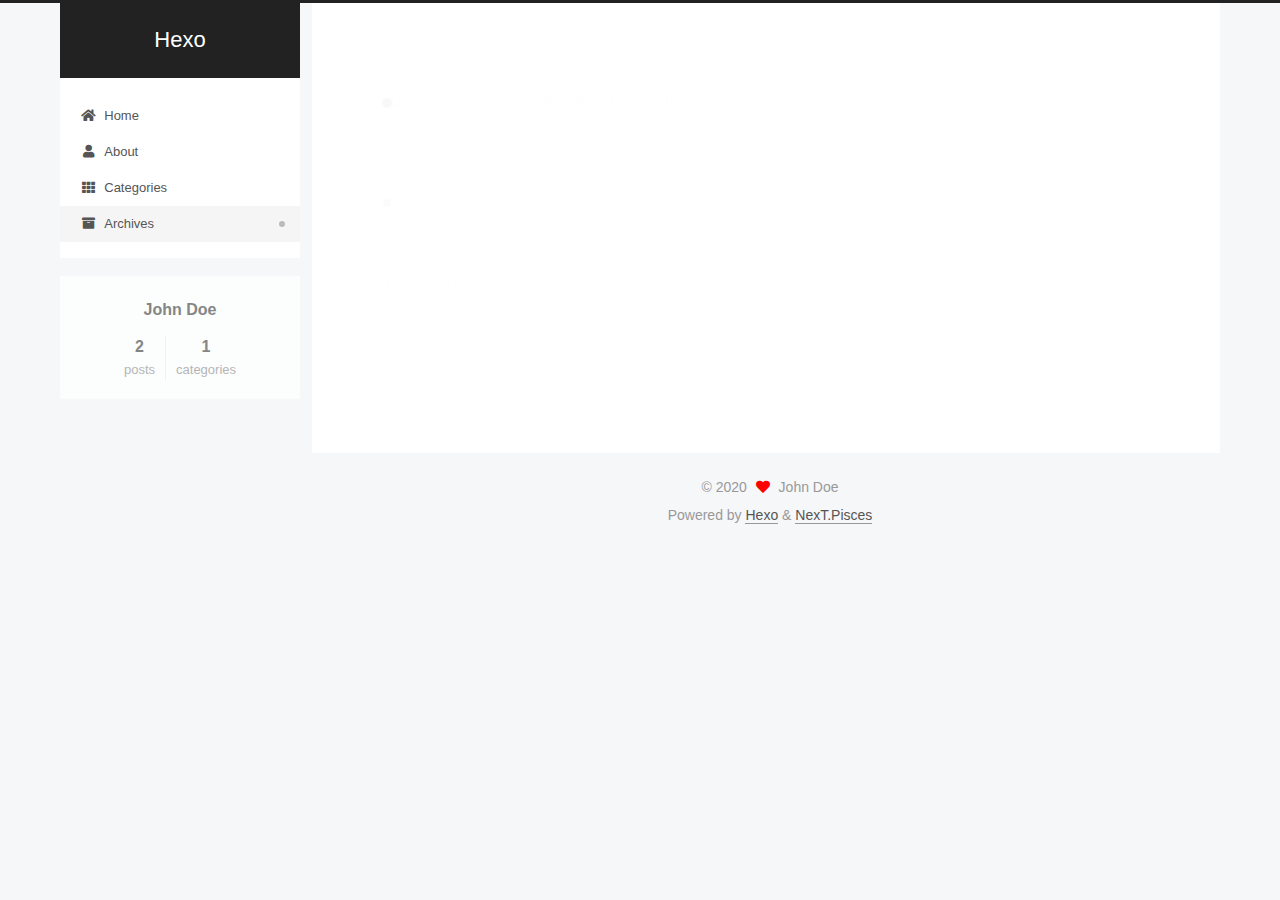
==== archives/index.html @ 44967f20 "Site updated: 2020-05-20 11:41:37" ====
<!DOCTYPE html>
<html lang="en">
<head>
  <meta charset="UTF-8">
<meta name="viewport" content="width=device-width, initial-scale=1, maximum-scale=2">
<meta name="theme-color" content="#222">
<meta name="generator" content="Hexo 4.2.1">
  <link rel="apple-touch-icon" sizes="180x180" href="/images/apple-touch-icon-next.png">
  <link rel="icon" type="image/png" sizes="32x32" href="/images/favicon-32x32-next.png">
  <link rel="icon" type="image/png" sizes="16x16" href="/images/favicon-16x16-next.png">
  <link rel="mask-icon" href="/images/logo.svg" color="#222">

<link rel="stylesheet" href="/css/main.css">


<link rel="stylesheet" href="/lib/font-awesome/css/all.min.css">

<script id="hexo-configurations">
    var NexT = window.NexT || {};
    var CONFIG = {"hostname":"yoursite.com","root":"/","scheme":"Pisces","version":"7.8.0","exturl":false,"sidebar":{"position":"left","display":"post","padding":18,"offset":12,"onmobile":false},"copycode":{"enable":false,"show_result":false,"style":null},"back2top":{"enable":true,"sidebar":false,"scrollpercent":false},"bookmark":{"enable":false,"color":"#222","save":"auto"},"fancybox":false,"mediumzoom":false,"lazyload":false,"pangu":false,"comments":{"style":"tabs","active":null,"storage":true,"lazyload":false,"nav":null},"algolia":{"hits":{"per_page":10},"labels":{"input_placeholder":"Search for Posts","hits_empty":"We didn't find any results for the search: ${query}","hits_stats":"${hits} results found in ${time} ms"}},"localsearch":{"enable":false,"trigger":"auto","top_n_per_article":1,"unescape":false,"preload":false},"motion":{"enable":true,"async":false,"transition":{"post_block":"fadeIn","post_header":"slideDownIn","post_body":"slideDownIn","coll_header":"slideLeftIn","sidebar":"slideUpIn"}}};
  </script>

  <meta property="og:type" content="website">
<meta property="og:title" content="Hexo">
<meta property="og:url" content="http://yoursite.com/archives/index.html">
<meta property="og:site_name" content="Hexo">
<meta property="og:locale" content="en_US">
<meta property="article:author" content="John Doe">
<meta name="twitter:card" content="summary">

<link rel="canonical" href="http://yoursite.com/archives/">


<script id="page-configurations">
  // https://hexo.io/docs/variables.html
  CONFIG.page = {
    sidebar: "",
    isHome : false,
    isPost : false,
    lang   : 'en'
  };
</script>

  <title>Archive | Hexo</title>
  






  <noscript>
  <style>
  .use-motion .brand,
  .use-motion .menu-item,
  .sidebar-inner,
  .use-motion .post-block,
  .use-motion .pagination,
  .use-motion .comments,
  .use-motion .post-header,
  .use-motion .post-body,
  .use-motion .collection-header { opacity: initial; }

  .use-motion .site-title,
  .use-motion .site-subtitle {
    opacity: initial;
    top: initial;
  }

  .use-motion .logo-line-before i { left: initial; }
  .use-motion .logo-line-after i { right: initial; }
  </style>
</noscript>

</head>

<body itemscope itemtype="http://schema.org/WebPage">
  <div class="container use-motion">
    <div class="headband"></div>

    <header class="header" itemscope itemtype="http://schema.org/WPHeader">
      <div class="header-inner"><div class="site-brand-container">
  <div class="site-nav-toggle">
    <div class="toggle" aria-label="Toggle navigation bar">
      <span class="toggle-line toggle-line-first"></span>
      <span class="toggle-line toggle-line-middle"></span>
      <span class="toggle-line toggle-line-last"></span>
    </div>
  </div>

  <div class="site-meta">

    <a href="/" class="brand" rel="start">
      <span class="logo-line-before"><i></i></span>
      <h1 class="site-title">Hexo</h1>
      <span class="logo-line-after"><i></i></span>
    </a>
  </div>

  <div class="site-nav-right">
    <div class="toggle popup-trigger">
    </div>
  </div>
</div>




<nav class="site-nav">
  <ul id="menu" class="main-menu menu">
        <li class="menu-item menu-item-home">

    <a href="/" rel="section"><i class="fa fa-home fa-fw"></i>Home</a>

  </li>
        <li class="menu-item menu-item-about">

    <a href="/about/" rel="section"><i class="fa fa-user fa-fw"></i>About</a>

  </li>
        <li class="menu-item menu-item-categories">

    <a href="/categories/" rel="section"><i class="fa fa-th fa-fw"></i>Categories</a>

  </li>
        <li class="menu-item menu-item-archives">

    <a href="/archives/" rel="section"><i class="fa fa-archive fa-fw"></i>Archives</a>

  </li>
  </ul>
</nav>




</div>
    </header>

    
  <div class="back-to-top">
    <i class="fa fa-arrow-up"></i>
    <span>0%</span>
  </div>


    <main class="main">
      <div class="main-inner">
        <div class="content-wrap">
          

          <div class="content archive">
            

  
  
  
  <div class="post-block">
    <div class="posts-collapse">
      <div class="collection-title">
        <span class="collection-header">Um..! 2 posts in total. Keep on posting.</span>
      </div>

      
    <div class="collection-year">
      <span class="collection-header">2020</span>
    </div>

  <article itemscope itemtype="http://schema.org/Article">
    <header class="post-header">

      <div class="post-meta">
        <time itemprop="dateCreated"
              datetime="2020-05-20T10:34:43+08:00"
              content="2020-05-20">
          05-20
        </time>
      </div>

      <div class="post-title">
          <a class="post-title-link" href="/2020/05/20/hello-world/" itemprop="url">
            <span itemprop="name">Hello World</span>
          </a>
      </div>

    </header>
  </article>

  <article itemscope itemtype="http://schema.org/Article">
    <header class="post-header">

      <div class="post-meta">
        <time itemprop="dateCreated"
              datetime="2020-05-20T10:34:43+08:00"
              content="2020-05-20">
          05-20
        </time>
      </div>

      <div class="post-title">
          <a class="post-title-link" href="/2020/05/20/%E6%B5%8B%E8%AF%95%E6%96%87%E7%AB%A0/" itemprop="url">
            <span itemprop="name">测试文章</span>
          </a>
      </div>

    </header>
  </article>


    </div>
  </div>
  
  
  

  



          </div>
          

<script>
  window.addEventListener('tabs:register', () => {
    let { activeClass } = CONFIG.comments;
    if (CONFIG.comments.storage) {
      activeClass = localStorage.getItem('comments_active') || activeClass;
    }
    if (activeClass) {
      let activeTab = document.querySelector(`a[href="#comment-${activeClass}"]`);
      if (activeTab) {
        activeTab.click();
      }
    }
  });
  if (CONFIG.comments.storage) {
    window.addEventListener('tabs:click', event => {
      if (!event.target.matches('.tabs-comment .tab-content .tab-pane')) return;
      let commentClass = event.target.classList[1];
      localStorage.setItem('comments_active', commentClass);
    });
  }
</script>

        </div>
          
  
  <div class="toggle sidebar-toggle">
    <span class="toggle-line toggle-line-first"></span>
    <span class="toggle-line toggle-line-middle"></span>
    <span class="toggle-line toggle-line-last"></span>
  </div>

  <aside class="sidebar">
    <div class="sidebar-inner">

      <ul class="sidebar-nav motion-element">
        <li class="sidebar-nav-toc">
          Table of Contents
        </li>
        <li class="sidebar-nav-overview">
          Overview
        </li>
      </ul>

      <!--noindex-->
      <div class="post-toc-wrap sidebar-panel">
      </div>
      <!--/noindex-->

      <div class="site-overview-wrap sidebar-panel">
        <div class="site-author motion-element" itemprop="author" itemscope itemtype="http://schema.org/Person">
  <p class="site-author-name" itemprop="name">John Doe</p>
  <div class="site-description" itemprop="description"></div>
</div>
<div class="site-state-wrap motion-element">
  <nav class="site-state">
      <div class="site-state-item site-state-posts">
          <a href="/archives/">
        
          <span class="site-state-item-count">2</span>
          <span class="site-state-item-name">posts</span>
        </a>
      </div>
      <div class="site-state-item site-state-categories">
            <a href="/categories/">
          
        <span class="site-state-item-count">1</span>
        <span class="site-state-item-name">categories</span></a>
      </div>
  </nav>
</div>



      </div>

    </div>
  </aside>
  <div id="sidebar-dimmer"></div>


      </div>
    </main>

    <footer class="footer">
      <div class="footer-inner">
        

        

<div class="copyright">
  
  &copy; 
  <span itemprop="copyrightYear">2020</span>
  <span class="with-love">
    <i class="fa fa-heart"></i>
  </span>
  <span class="author" itemprop="copyrightHolder">John Doe</span>
</div>
  <div class="powered-by">Powered by <a href="https://hexo.io/" class="theme-link" rel="noopener" target="_blank">Hexo</a> & <a href="https://pisces.theme-next.org/" class="theme-link" rel="noopener" target="_blank">NexT.Pisces</a>
  </div>

        








      </div>
    </footer>
  </div>

  
  <script src="/lib/anime.min.js"></script>
  <script src="/lib/velocity/velocity.min.js"></script>
  <script src="/lib/velocity/velocity.ui.min.js"></script>

<script src="/js/utils.js"></script>

<script src="/js/motion.js"></script>


<script src="/js/schemes/pisces.js"></script>


<script src="/js/next-boot.js"></script>




  















  

  

</body>
</html>
---- css/main.css ----
:root {
  --body-bg-color: #f5f7f9;
  --content-bg-color: #fff;
  --card-bg-color: #f5f5f5;
  --text-color: #555;
  --blockquote-color: #666;
  --link-color: #555;
  --link-hover-color: #222;
  --brand-color: #fff;
  --brand-hover-color: #fff;
  --table-row-odd-bg-color: #f9f9f9;
  --table-row-hover-bg-color: #f5f5f5;
  --menu-item-bg-color: #f5f5f5;
  --btn-default-bg: #fff;
  --btn-default-color: #555;
  --btn-default-border-color: #555;
  --btn-default-hover-bg: #222;
  --btn-default-hover-color: #fff;
  --btn-default-hover-border-color: #222;
}
html {
  line-height: 1.15; /* 1 */
  -webkit-text-size-adjust: 100%; /* 2 */
}
body {
  margin: 0;
}
main {
  display: block;
}
h1 {
  font-size: 2em;
  margin: 0.67em 0;
}
hr {
  box-sizing: content-box; /* 1 */
  height: 0; /* 1 */
  overflow: visible; /* 2 */
}
pre {
  font-family: monospace, monospace; /* 1 */
  font-size: 1em; /* 2 */
}
a {
  background: transparent;
}
abbr[title] {
  border-bottom: none; /* 1 */
  text-decoration: underline; /* 2 */
  text-decoration: underline dotted; /* 2 */
}
b,
strong {
  font-weight: bolder;
}
code,
kbd,
samp {
  font-family: monospace, monospace; /* 1 */
  font-size: 1em; /* 2 */
}
small {
  font-size: 80%;
}
sub,
sup {
  font-size: 75%;
  line-height: 0;
  position: relative;
  vertical-align: baseline;
}
sub {
  bottom: -0.25em;
}
sup {
  top: -0.5em;
}
img {
  border-style: none;
}
button,
input,
optgroup,
select,
textarea {
  font-family: inherit; /* 1 */
  font-size: 100%; /* 1 */
  line-height: 1.15; /* 1 */
  margin: 0; /* 2 */
}
button,
input {
/* 1 */
  overflow: visible;
}
button,
select {
/* 1 */
  text-transform: none;
}
button,
[type='button'],
[type='reset'],
[type='submit'] {
  -webkit-appearance: button;
}
button::-moz-focus-inner,
[type='button']::-moz-focus-inner,
[type='reset']::-moz-focus-inner,
[type='submit']::-moz-focus-inner {
  border-style: none;
  padding: 0;
}
button:-moz-focusring,
[type='button']:-moz-focusring,
[type='reset']:-moz-focusring,
[type='submit']:-moz-focusring {
  outline: 1px dotted ButtonText;
}
fieldset {
  padding: 0.35em 0.75em 0.625em;
}
legend {
  box-sizing: border-box; /* 1 */
  color: inherit; /* 2 */
  display: table; /* 1 */
  max-width: 100%; /* 1 */
  padding: 0; /* 3 */
  white-space: normal; /* 1 */
}
progress {
  vertical-align: baseline;
}
textarea {
  overflow: auto;
}
[type='checkbox'],
[type='radio'] {
  box-sizing: border-box; /* 1 */
  padding: 0; /* 2 */
}
[type='number']::-webkit-inner-spin-button,
[type='number']::-webkit-outer-spin-button {
  height: auto;
}
[type='search'] {
  outline-offset: -2px; /* 2 */
  -webkit-appearance: textfield; /* 1 */
}
[type='search']::-webkit-search-decoration {
  -webkit-appearance: none;
}
::-webkit-file-upload-button {
  font: inherit; /* 2 */
  -webkit-appearance: button; /* 1 */
}
details {
  display: block;
}
summary {
  display: list-item;
}
template {
  display: none;
}
[hidden] {
  display: none;
}
::selection {
  background: #262a30;
  color: #eee;
}
html,
body {
  height: 100%;
}
body {
  background: var(--body-bg-color);
  color: var(--text-color);
  font-family: 'Lato', "PingFang SC", "Microsoft YaHei", sans-serif;
  font-size: 1em;
  line-height: 2;
}
@media (max-width: 991px) {
  body {
    padding-left: 0 !important;
    padding-right: 0 !important;
  }
}
h1,
h2,
h3,
h4,
h5,
h6 {
  font-family: 'Lato', "PingFang SC", "Microsoft YaHei", sans-serif;
  font-weight: bold;
  line-height: 1.5;
  margin: 20px 0 15px;
}
h1 {
  font-size: 1.5em;
}
h2 {
  font-size: 1.375em;
}
h3 {
  font-size: 1.25em;
}
h4 {
  font-size: 1.125em;
}
h5 {
  font-size: 1em;
}
h6 {
  font-size: 0.875em;
}
p {
  margin: 0 0 20px 0;
}
a,
span.exturl {
  border-bottom: 1px solid #999;
  color: var(--link-color);
  outline: 0;
  text-decoration: none;
  overflow-wrap: break-word;
  word-wrap: break-word;
  cursor: pointer;
}
a:hover,
span.exturl:hover {
  border-bottom-color: var(--link-hover-color);
  color: var(--link-hover-color);
}
iframe,
img,
video {
  display: block;
  margin-left: auto;
  margin-right: auto;
  max-width: 100%;
}
hr {
  background-image: repeating-linear-gradient(-45deg, #ddd, #ddd 4px, transparent 4px, transparent 8px);
  border: 0;
  height: 3px;
  margin: 40px 0;
}
blockquote {
  border-left: 4px solid #ddd;
  color: var(--blockquote-color);
  margin: 0;
  padding: 0 15px;
}
blockquote cite::before {
  content: '-';
  padding: 0 5px;
}
dt {
  font-weight: bold;
}
dd {
  margin: 0;
  padding: 0;
}
kbd {
  background-color: #f5f5f5;
  background-image: linear-gradient(#eee, #fff, #eee);
  border: 1px solid #ccc;
  border-radius: 0.2em;
  box-shadow: 0.1em 0.1em 0.2em rgba(0,0,0,0.1);
  color: #555;
  font-family: inherit;
  padding: 0.1em 0.3em;
  white-space: nowrap;
}
.table-container {
  overflow: auto;
}
table {
  border-collapse: collapse;
  border-spacing: 0;
  font-size: 0.875em;
  margin: 0 0 20px 0;
  width: 100%;
}
tbody tr:nth-of-type(odd) {
  background: var(--table-row-odd-bg-color);
}
tbody tr:hover {
  background: var(--table-row-hover-bg-color);
}
caption,
th,
td {
  font-weight: normal;
  padding: 8px;
  vertical-align: middle;
}
th,
td {
  border: 1px solid #ddd;
  border-bottom: 3px solid #ddd;
}
th {
  font-weight: 700;
  padding-bottom: 10px;
}
td {
  border-bottom-width: 1px;
}
.btn {
  background: var(--btn-default-bg);
  border: 2px solid var(--btn-default-border-color);
  border-radius: 2px;
  color: var(--btn-default-color);
  display: inline-block;
  font-size: 0.875em;
  line-height: 2;
  padding: 0 20px;
  text-decoration: none;
  transition-property: background-color;
  transition-delay: 0s;
  transition-duration: 0.2s;
  transition-timing-function: ease-in-out;
}
.btn:hover {
  background: var(--btn-default-hover-bg);
  border-color: var(--btn-default-hover-border-color);
  color: var(--btn-default-hover-color);
}
.btn + .btn {
  margin: 0 0 8px 8px;
}
.btn .fa-fw {
  text-align: left;
  width: 1.285714285714286em;
}
.toggle {
  line-height: 0;
}
.toggle .toggle-line {
  background: #fff;
  display: inline-block;
  height: 2px;
  left: 0;
  position: relative;
  top: 0;
  transition: all 0.4s;
  vertical-align: top;
  width: 100%;
}
.toggle .toggle-line:not(:first-child) {
  margin-top: 3px;
}
.toggle.toggle-arrow .toggle-line-first {
  left: 50%;
  top: 2px;
  transform: rotate(45deg);
  width: 50%;
}
.toggle.toggle-arrow .toggle-line-middle {
  left: 2px;
  width: 90%;
}
.toggle.toggle-arrow .toggle-line-last {
  left: 50%;
  top: -2px;
  transform: rotate(-45deg);
  width: 50%;
}
.toggle.toggle-close .toggle-line-first {
  transform: rotate(-45deg);
  top: 5px;
}
.toggle.toggle-close .toggle-line-middle {
  opacity: 0;
}
.toggle.toggle-close .toggle-line-last {
  transform: rotate(45deg);
  top: -5px;
}
.highlight,
pre {
  background: #f7f7f7;
  color: #4d4d4c;
  line-height: 1.6;
  margin: 0 auto 20px;
}
pre,
code {
  font-family: consolas, Menlo, monospace, "PingFang SC", "Microsoft YaHei";
}
code {
  background: #eee;
  border-radius: 3px;
  color: #555;
  padding: 2px 4px;
  overflow-wrap: break-word;
  word-wrap: break-word;
}
.highlight *::selection {
  background: #d6d6d6;
}
.highlight pre {
  border: 0;
  margin: 0;
  padding: 10px 0;
}
.highlight table {
  border: 0;
  margin: 0;
  width: auto;
}
.highlight td {
  border: 0;
  padding: 0;
}
.highlight figcaption {
  background: #eff2f3;
  color: #4d4d4c;
  display: flex;
  font-size: 0.875em;
  justify-content: space-between;
  line-height: 1.2;
  padding: 0.5em;
}
.highlight figcaption a {
  color: #4d4d4c;
}
.highlight figcaption a:hover {
  border-bottom-color: #4d4d4c;
}
.highlight .gutter {
  -moz-user-select: none;
  -ms-user-select: none;
  -webkit-user-select: none;
  user-select: none;
}
.highlight .gutter pre {
  background: #eff2f3;
  color: #869194;
  padding-left: 10px;
  padding-right: 10px;
  text-align: right;
}
.highlight .code pre {
  background: #f7f7f7;
  padding-left: 10px;
  width: 100%;
}
.gist table {
  width: auto;
}
.gist table td {
  border: 0;
}
pre {
  overflow: auto;
  padding: 10px;
}
pre code {
  background: none;
  color: #4d4d4c;
  font-size: 0.875em;
  padding: 0;
  text-shadow: none;
}
pre .deletion {
  background: #fdd;
}
pre .addition {
  background: #dfd;
}
pre .meta {
  color: #eab700;
  -moz-user-select: none;
  -ms-user-select: none;
  -webkit-user-select: none;
  user-select: none;
}
pre .comment {
  color: #8e908c;
}
pre .variable,
pre .attribute,
pre .tag,
pre .name,
pre .regexp,
pre .ruby .constant,
pre .xml .tag .title,
pre .xml .pi,
pre .xml .doctype,
pre .html .doctype,
pre .css .id,
pre .css .class,
pre .css .pseudo {
  color: #c82829;
}
pre .number,
pre .preprocessor,
pre .built_in,
pre .builtin-name,
pre .literal,
pre .params,
pre .constant,
pre .command {
  color: #f5871f;
}
pre .ruby .class .title,
pre .css .rules .attribute,
pre .string,
pre .symbol,
pre .value,
pre .inheritance,
pre .header,
pre .ruby .symbol,
pre .xml .cdata,
pre .special,
pre .formula {
  color: #718c00;
}
pre .title,
pre .css .hexcolor {
  color: #3e999f;
}
pre .function,
pre .python .decorator,
pre .python .title,
pre .ruby .function .title,
pre .ruby .title .keyword,
pre .perl .sub,
pre .javascript .title,
pre .coffeescript .title {
  color: #4271ae;
}
pre .keyword,
pre .javascript .function {
  color: #8959a8;
}
.blockquote-center {
  border-left: none;
  margin: 40px 0;
  padding: 0;
  position: relative;
  text-align: center;
}
.blockquote-center .fa {
  display: block;
  opacity: 0.6;
  position: absolute;
  width: 100%;
}
.blockquote-center .fa-quote-left {
  border-top: 1px solid #ccc;
  text-align: left;
  top: -20px;
}
.blockquote-center .fa-quote-right {
  border-bottom: 1px solid #ccc;
  text-align: right;
  bottom: -20px;
}
.blockquote-center p,
.blockquote-center div {
  text-align: center;
}
.post-body .group-picture img {
  margin: 0 auto;
  padding: 0 3px;
}
.group-picture-row {
  margin-bottom: 6px;
  overflow: hidden;
}
.group-picture-column {
  float: left;
  margin-bottom: 10px;
}
.post-body .label {
  color: #555;
  display: inline;
  padding: 0 2px;
}
.post-body .label.default {
  background: #f0f0f0;
}
.post-body .label.primary {
  background: #efe6f7;
}
.post-body .label.info {
  background: #e5f2f8;
}
.post-body .label.success {
  background: #e7f4e9;
}
.post-body .label.warning {
  background: #fcf6e1;
}
.post-body .label.danger {
  background: #fae8eb;
}
.post-body .tabs {
  margin-bottom: 20px;
}
.post-body .tabs,
.tabs-comment {
  display: block;
  padding-top: 10px;
  position: relative;
}
.post-body .tabs ul.nav-tabs,
.tabs-comment ul.nav-tabs {
  display: flex;
  flex-wrap: wrap;
  margin: 0;
  margin-bottom: -1px;
  padding: 0;
}
@media (max-width: 413px) {
  .post-body .tabs ul.nav-tabs,
  .tabs-comment ul.nav-tabs {
    display: block;
    margin-bottom: 5px;
  }
}
.post-body .tabs ul.nav-tabs li.tab,
.tabs-comment ul.nav-tabs li.tab {
  border-bottom: 1px solid #ddd;
  border-left: 1px solid transparent;
  border-right: 1px solid transparent;
  border-top: 3px solid transparent;
  flex-grow: 1;
  list-style-type: none;
  border-radius: 0 0 0 0;
}
@media (max-width: 413px) {
  .post-body .tabs ul.nav-tabs li.tab,
  .tabs-comment ul.nav-tabs li.tab {
    border-bottom: 1px solid transparent;
    border-left: 3px solid transparent;
    border-right: 1px solid transparent;
    border-top: 1px solid transparent;
  }
}
@media (max-width: 413px) {
  .post-body .tabs ul.nav-tabs li.tab,
  .tabs-comment ul.nav-tabs li.tab {
    border-radius: 0;
  }
}
.post-body .tabs ul.nav-tabs li.tab a,
.tabs-comment ul.nav-tabs li.tab a {
  border-bottom: initial;
  display: block;
  line-height: 1.8;
  outline: 0;
  padding: 0.25em 0.75em;
  text-align: center;
  transition-delay: 0s;
  transition-duration: 0.2s;
  transition-timing-function: ease-out;
}
.post-body .tabs ul.nav-tabs li.tab a i,
.tabs-comment ul.nav-tabs li.tab a i {
  width: 1.285714285714286em;
}
.post-body .tabs ul.nav-tabs li.tab.active,
.tabs-comment ul.nav-tabs li.tab.active {
  border-bottom: 1px solid transparent;
  border-left: 1px solid #ddd;
  border-right: 1px solid #ddd;
  border-top: 3px solid #fc6423;
}
@media (max-width: 413px) {
  .post-body .tabs ul.nav-tabs li.tab.active,
  .tabs-comment ul.nav-tabs li.tab.active {
    border-bottom: 1px solid #ddd;
    border-left: 3px solid #fc6423;
    border-right: 1px solid #ddd;
    border-top: 1px solid #ddd;
  }
}
.post-body .tabs ul.nav-tabs li.tab.active a,
.tabs-comment ul.nav-tabs li.tab.active a {
  color: var(--link-color);
  cursor: default;
}
.post-body .tabs .tab-content .tab-pane,
.tabs-comment .tab-content .tab-pane {
  border: 1px solid #ddd;
  border-top: 0;
  padding: 20px 20px 0 20px;
  border-radius: 0;
}
.post-body .tabs .tab-content .tab-pane:not(.active),
.tabs-comment .tab-content .tab-pane:not(.active) {
  display: none;
}
.post-body .tabs .tab-content .tab-pane.active,
.tabs-comment .tab-content .tab-pane.active {
  display: block;
}
.post-body .tabs .tab-content .tab-pane.active:nth-of-type(1),
.tabs-comment .tab-content .tab-pane.active:nth-of-type(1) {
  border-radius: 0 0 0 0;
}
@media (max-width: 413px) {
  .post-body .tabs .tab-content .tab-pane.active:nth-of-type(1),
  .tabs-comment .tab-content .tab-pane.active:nth-of-type(1) {
    border-radius: 0;
  }
}
.post-body .note {
  border-radius: 3px;
  margin-bottom: 20px;
  padding: 1em;
  position: relative;
  border: 1px solid #eee;
  border-left-width: 5px;
}
.post-body .note h2,
.post-body .note h3,
.post-body .note h4,
.post-body .note h5,
.post-body .note h6 {
  margin-top: 0;
  border-bottom: initial;
  margin-bottom: 0;
  padding-top: 0;
}
.post-body .note p:first-child,
.post-body .note ul:first-child,
.post-body .note ol:first-child,
.post-body .note table:first-child,
.post-body .note pre:first-child,
.post-body .note blockquote:first-child,
.post-body .note img:first-child {
  margin-top: 0;
}
.post-body .note p:last-child,
.post-body .note ul:last-child,
.post-body .note ol:last-child,
.post-body .note table:last-child,
.post-body .note pre:last-child,
.post-body .note blockquote:last-child,
.post-body .note img:last-child {
  margin-bottom: 0;
}
.post-body .note.default {
  border-left-color: #777;
}
.post-body .note.default h2,
.post-body .note.default h3,
.post-body .note.default h4,
.post-body .note.default h5,
.post-body .note.default h6 {
  color: #777;
}
.post-body .note.primary {
  border-left-color: #6f42c1;
}
.post-body .note.primary h2,
.post-body .note.primary h3,
.post-body .note.primary h4,
.post-body .note.primary h5,
.post-body .note.primary h6 {
  color: #6f42c1;
}
.post-body .note.info {
  border-left-color: #428bca;
}
.post-body .note.info h2,
.post-body .note.info h3,
.post-body .note.info h4,
.post-body .note.info h5,
.post-body .note.info h6 {
  color: #428bca;
}
.post-body .note.success {
  border-left-color: #5cb85c;
}
.post-body .note.success h2,
.post-body .note.success h3,
.post-body .note.success h4,
.post-body .note.success h5,
.post-body .note.success h6 {
  color: #5cb85c;
}
.post-body .note.warning {
  border-left-color: #f0ad4e;
}
.post-body .note.warning h2,
.post-body .note.warning h3,
.post-body .note.warning h4,
.post-body .note.warning h5,
.post-body .note.warning h6 {
  color: #f0ad4e;
}
.post-body .note.danger {
  border-left-color: #d9534f;
}
.post-body .note.danger h2,
.post-body .note.danger h3,
.post-body .note.danger h4,
.post-body .note.danger h5,
.post-body .note.danger h6 {
  color: #d9534f;
}
.pagination .prev,
.pagination .next,
.pagination .page-number,
.pagination .space {
  display: inline-block;
  margin: 0 10px;
  padding: 0 11px;
  position: relative;
  top: -1px;
}
@media (max-width: 767px) {
  .pagination .prev,
  .pagination .next,
  .pagination .page-number,
  .pagination .space {
    margin: 0 5px;
  }
}
.pagination {
  border-top: 1px solid #eee;
  margin: 120px 0 0;
  text-align: center;
}
.pagination .prev,
.pagination .next,
.pagination .page-number {
  border-bottom: 0;
  border-top: 1px solid #eee;
  transition-property: border-color;
  transition-delay: 0s;
  transition-duration: 0.2s;
  transition-timing-function: ease-in-out;
}
.pagination .prev:hover,
.pagination .next:hover,
.pagination .page-number:hover {
  border-top-color: #222;
}
.pagination .space {
  margin: 0;
  padding: 0;
}
.pagination .prev {
  margin-left: 0;
}
.pagination .next {
  margin-right: 0;
}
.pagination .page-number.current {
  background: #ccc;
  border-top-color: #ccc;
  color: #fff;
}
@media (max-width: 767px) {
  .pagination {
    border-top: none;
  }
  .pagination .prev,
  .pagination .next,
  .pagination .page-number {
    border-bottom: 1px solid #eee;
    border-top: 0;
    margin-bottom: 10px;
    padding: 0 10px;
  }
  .pagination .prev:hover,
  .pagination .next:hover,
  .pagination .page-number:hover {
    border-bottom-color: #222;
  }
}
.comments {
  margin-top: 60px;
  overflow: hidden;
}
.comment-button-group {
  display: flex;
  flex-wrap: wrap-reverse;
  justify-content: center;
  margin: 1em 0;
}
.comment-button-group .comment-button {
  margin: 0.1em 0.2em;
}
.comment-button-group .comment-button.active {
  background: var(--btn-default-hover-bg);
  border-color: var(--btn-default-hover-border-color);
  color: var(--btn-default-hover-color);
}
.comment-position {
  display: none;
}
.comment-position.active {
  display: block;
}
.tabs-comment {
  background: var(--content-bg-color);
  margin-top: 4em;
  padding-top: 0;
}
.tabs-comment .comments {
  border: 0;
  box-shadow: none;
  margin-top: 0;
  padding-top: 0;
}
.container {
  min-height: 100%;
  position: relative;
}
.main-inner {
  margin: 0 auto;
  width: calc(100% - 20px);
}
@media (min-width: 1200px) {
  .main-inner {
    width: 1160px;
  }
}
@media (min-width: 1600px) {
  .main-inner {
    width: 73%;
  }
}
@media (max-width: 767px) {
  .content-wrap {
    padding: 0 20px;
  }
}
.header {
  background: transparent;
}
.header-inner {
  margin: 0 auto;
  width: calc(100% - 20px);
}
@media (min-width: 1200px) {
  .header-inner {
    width: 1160px;
  }
}
@media (min-width: 1600px) {
  .header-inner {
    width: 73%;
  }
}
.site-brand-container {
  display: flex;
  flex-shrink: 0;
  padding: 0 10px;
}
.headband {
  background: #222;
  height: 3px;
}
.site-meta {
  flex-grow: 1;
  text-align: center;
}
@media (max-width: 767px) {
  .site-meta {
    text-align: center;
  }
}
.brand {
  border-bottom: none;
  color: var(--brand-color);
  display: inline-block;
  line-height: 1.375em;
  padding: 0 40px;
  position: relative;
}
.brand:hover {
  color: var(--brand-hover-color);
}
.site-title {
  font-family: 'Lato', "PingFang SC", "Microsoft YaHei", sans-serif;
  font-size: 1.375em;
  font-weight: normal;
  margin: 0;
}
.site-subtitle {
  color: #ddd;
  font-size: 0.8125em;
  margin: 10px 0;
}
.use-motion .brand {
  opacity: 0;
}
.use-motion .site-title,
.use-motion .site-subtitle,
.use-motion .custom-logo-image {
  opacity: 0;
  position: relative;
  top: -10px;
}
.site-nav-toggle,
.site-nav-right {
  display: none;
}
@media (max-width: 767px) {
  .site-nav-toggle,
  .site-nav-right {
    display: flex;
    flex-direction: column;
    justify-content: center;
  }
}
.site-nav-toggle .toggle,
.site-nav-right .toggle {
  color: var(--text-color);
  padding: 10px;
  width: 22px;
}
.site-nav-toggle .toggle .toggle-line,
.site-nav-right .toggle .toggle-line {
  background: var(--text-color);
  border-radius: 1px;
}
.site-nav {
  display: block;
}
@media (max-width: 767px) {
  .site-nav {
    clear: both;
    display: none;
  }
}
.site-nav.site-nav-on {
  display: block;
}
.menu {
  margin-top: 20px;
  padding-left: 0;
  text-align: center;
}
.menu-item {
  display: inline-block;
  list-style: none;
  margin: 0 10px;
}
@media (max-width: 767px) {
  .menu-item {
    display: block;
    margin-top: 10px;
  }
  .menu-item.menu-item-search {
    display: none;
  }
}
.menu-item a,
.menu-item span.exturl {
  border-bottom: 0;
  display: block;
  font-size: 0.8125em;
  transition-property: border-color;
  transition-delay: 0s;
  transition-duration: 0.2s;
  transition-timing-function: ease-in-out;
}
@media (hover: none) {
  .menu-item a:hover,
  .menu-item span.exturl:hover {
    border-bottom-color: transparent !important;
  }
}
.menu-item .fa,
.menu-item .fab,
.menu-item .far,
.menu-item .fas {
  margin-right: 8px;
}
.menu-item .badge {
  display: inline-block;
  font-weight: bold;
  line-height: 1;
  margin-left: 0.35em;
  margin-top: 0.35em;
  text-align: center;
  white-space: nowrap;
}
@media (max-width: 767px) {
  .menu-item .badge {
    float: right;
    margin-left: 0;
  }
}
.menu-item-active a,
.menu .menu-item a:hover,
.menu .menu-item span.exturl:hover {
  background: var(--menu-item-bg-color);
}
.use-motion .menu-item {
  opacity: 0;
}
.sidebar {
  background: #222;
  bottom: 0;
  box-shadow: inset 0 2px 6px #000;
  position: fixed;
  top: 0;
}
@media (max-width: 991px) {
  .sidebar {
    display: none;
  }
}
.sidebar-inner {
  color: #999;
  padding: 18px 10px;
  text-align: center;
}
.cc-license {
  margin-top: 10px;
  text-align: center;
}
.cc-license .cc-opacity {
  border-bottom: none;
  opacity: 0.7;
}
.cc-license .cc-opacity:hover {
  opacity: 0.9;
}
.cc-license img {
  display: inline-block;
}
.site-author-image {
  border: 1px solid #eee;
  display: block;
  margin: 0 auto;
  max-width: 120px;
  padding: 2px;
}
.site-author-name {
  color: var(--text-color);
  font-weight: 600;
  margin: 0;
  text-align: center;
}
.site-description {
  color: #999;
  font-size: 0.8125em;
  margin-top: 0;
  text-align: center;
}
.links-of-author {
  margin-top: 15px;
}
.links-of-author a,
.links-of-author span.exturl {
  border-bottom-color: #555;
  display: inline-block;
  font-size: 0.8125em;
  margin-bottom: 10px;
  margin-right: 10px;
  vertical-align: middle;
}
.links-of-author a::before,
.links-of-author span.exturl::before {
  background: #ecc20f;
  border-radius: 50%;
  content: ' ';
  display: inline-block;
  height: 4px;
  margin-right: 3px;
  vertical-align: middle;
  width: 4px;
}
.sidebar-button {
  margin-top: 15px;
}
.sidebar-button a {
  border: 1px solid #fc6423;
  border-radius: 4px;
  color: #fc6423;
  display: inline-block;
  padding: 0 15px;
}
.sidebar-button a .fa,
.sidebar-button a .fab,
.sidebar-button a .far,
.sidebar-button a .fas {
  margin-right: 5px;
}
.sidebar-button a:hover {
  background: #fc6423;
  border: 1px solid #fc6423;
  color: #fff;
}
.sidebar-button a:hover .fa,
.sidebar-button a:hover .fab,
.sidebar-button a:hover .far,
.sidebar-button a:hover .fas {
  color: #fff;
}
.links-of-blogroll {
  font-size: 0.8125em;
  margin-top: 10px;
}
.links-of-blogroll-title {
  font-size: 0.875em;
  font-weight: 600;
  margin-top: 0;
}
.links-of-blogroll-list {
  list-style: none;
  margin: 0;
  padding: 0;
}
#sidebar-dimmer {
  display: none;
}
@media (max-width: 767px) {
  #sidebar-dimmer {
    background: #000;
    display: block;
    height: 100%;
    left: 100%;
    opacity: 0;
    position: fixed;
    top: 0;
    width: 100%;
    z-index: 1100;
  }
  .sidebar-active + #sidebar-dimmer {
    opacity: 0.7;
    transform: translateX(-100%);
    transition: opacity 0.5s;
  }
}
.sidebar-nav {
  margin: 0;
  padding-bottom: 20px;
  padding-left: 0;
}
.sidebar-nav li {
  border-bottom: 1px solid transparent;
  color: var(--text-color);
  cursor: pointer;
  display: inline-block;
  font-size: 0.875em;
}
.sidebar-nav li.sidebar-nav-overview {
  margin-left: 10px;
}
.sidebar-nav li:hover {
  color: #fc6423;
}
.sidebar-nav .sidebar-nav-active {
  border-bottom-color: #fc6423;
  color: #fc6423;
}
.sidebar-nav .sidebar-nav-active:hover {
  color: #fc6423;
}
.sidebar-panel {
  display: none;
  overflow-x: hidden;
  overflow-y: auto;
}
.sidebar-panel-active {
  display: block;
}
.sidebar-toggle {
  background: #222;
  bottom: 45px;
  cursor: pointer;
  height: 14px;
  left: 30px;
  padding: 5px;
  position: fixed;
  width: 14px;
  z-index: 1300;
}
@media (max-width: 991px) {
  .sidebar-toggle {
    left: 20px;
    opacity: 0.8;
    display: none;
  }
}
.sidebar-toggle:hover .toggle-line {
  background: #fc6423;
}
.post-toc {
  font-size: 0.875em;
}
.post-toc ol {
  list-style: none;
  margin: 0;
  padding: 0 2px 5px 10px;
  text-align: left;
}
.post-toc ol > ol {
  padding-left: 0;
}
.post-toc ol a {
  transition-property: all;
  transition-delay: 0s;
  transition-duration: 0.2s;
  transition-timing-function: ease-in-out;
}
.post-toc .nav-item {
  line-height: 1.8;
  overflow: hidden;
  text-overflow: ellipsis;
  white-space: nowrap;
}
.post-toc .nav .nav-child {
  display: none;
}
.post-toc .nav .active > .nav-child {
  display: block;
}
.post-toc .nav .active-current > .nav-child {
  display: block;
}
.post-toc .nav .active-current > .nav-child > .nav-item {
  display: block;
}
.post-toc .nav .active > a {
  border-bottom-color: #fc6423;
  color: #fc6423;
}
.post-toc .nav .active-current > a {
  color: #fc6423;
}
.post-toc .nav .active-current > a:hover {
  color: #fc6423;
}
.site-state {
  display: flex;
  justify-content: center;
  line-height: 1.4;
  margin-top: 10px;
  overflow: hidden;
  text-align: center;
  white-space: nowrap;
}
.site-state-item {
  padding: 0 15px;
}
.site-state-item:not(:first-child) {
  border-left: 1px solid #eee;
}
.site-state-item a {
  border-bottom: none;
}
.site-state-item-count {
  display: block;
  font-size: 1em;
  font-weight: 600;
  text-align: center;
}
.site-state-item-name {
  color: #999;
  font-size: 0.8125em;
}
.footer {
  color: #999;
  font-size: 0.875em;
  padding: 20px 0;
}
.footer.footer-fixed {
  bottom: 0;
  left: 0;
  position: absolute;
  right: 0;
}
.footer-inner {
  box-sizing: border-box;
  margin: 0 auto;
  text-align: center;
  width: calc(100% - 20px);
}
@media (min-width: 1200px) {
  .footer-inner {
    width: 1160px;
  }
}
@media (min-width: 1600px) {
  .footer-inner {
    width: 73%;
  }
}
.languages {
  display: inline-block;
  font-size: 1.125em;
  position: relative;
}
.languages .lang-select-label span {
  margin: 0 0.5em;
}
.languages .lang-select {
  height: 100%;
  left: 0;
  opacity: 0;
  position: absolute;
  top: 0;
  width: 100%;
}
.with-love {
  color: #ff0000;
  display: inline-block;
  margin: 0 5px;
}
.powered-by,
.theme-info {
  display: inline-block;
}
@-moz-keyframes iconAnimate {
  0%, 100% {
    transform: scale(1);
  }
  10%, 30% {
    transform: scale(0.9);
  }
  20%, 40%, 60%, 80% {
    transform: scale(1.1);
  }
  50%, 70% {
    transform: scale(1.1);
  }
}
@-webkit-keyframes iconAnimate {
  0%, 100% {
    transform: scale(1);
  }
  10%, 30% {
    transform: scale(0.9);
  }
  20%, 40%, 60%, 80% {
    transform: scale(1.1);
  }
  50%, 70% {
    transform: scale(1.1);
  }
}
@-o-keyframes iconAnimate {
  0%, 100% {
    transform: scale(1);
  }
  10%, 30% {
    transform: scale(0.9);
  }
  20%, 40%, 60%, 80% {
    transform: scale(1.1);
  }
  50%, 70% {
    transform: scale(1.1);
  }
}
@keyframes iconAnimate {
  0%, 100% {
    transform: scale(1);
  }
  10%, 30% {
    transform: scale(0.9);
  }
  20%, 40%, 60%, 80% {
    transform: scale(1.1);
  }
  50%, 70% {
    transform: scale(1.1);
  }
}
.back-to-top {
  font-size: 12px;
  text-align: center;
  transition-delay: 0s;
  transition-duration: 0.2s;
  transition-timing-function: ease-in-out;
}
.back-to-top {
  background: #222;
  bottom: -100px;
  box-sizing: border-box;
  color: #fff;
  cursor: pointer;
  left: 30px;
  opacity: 0.6;
  padding: 0 6px;
  position: fixed;
  transition-property: bottom;
  z-index: 1300;
  width: 24px;
}
.back-to-top span {
  display: none;
}
.back-to-top:hover {
  color: #fc6423;
}
.back-to-top.back-to-top-on {
  bottom: 30px;
}
@media (max-width: 991px) {
  .back-to-top {
    left: 20px;
    opacity: 0.8;
  }
}
.post-body {
  font-family: 'Lato', "PingFang SC", "Microsoft YaHei", sans-serif;
  overflow-wrap: break-word;
  word-wrap: break-word;
}
@media (min-width: 1200px) {
  .post-body {
    font-size: 1.125em;
  }
}
.post-body .exturl .fa {
  font-size: 0.875em;
  margin-left: 4px;
}
.post-body .image-caption,
.post-body .figure .caption {
  color: #999;
  font-size: 0.875em;
  font-weight: bold;
  line-height: 1;
  margin: -20px auto 15px;
  text-align: center;
}
.post-sticky-flag {
  display: inline-block;
  transform: rotate(30deg);
}
.post-button {
  margin-top: 40px;
  text-align: center;
}
.use-motion .post-block,
.use-motion .pagination,
.use-motion .comments {
  opacity: 0;
}
.use-motion .post-header {
  opacity: 0;
}
.use-motion .post-body {
  opacity: 0;
}
.use-motion .collection-header {
  opacity: 0;
}
.posts-collapse {
  margin-left: 35px;
  position: relative;
}
@media (max-width: 767px) {
  .posts-collapse {
    margin-left: 0px;
    margin-right: 0px;
  }
}
.posts-collapse .collection-title {
  font-size: 1.125em;
  position: relative;
}
.posts-collapse .collection-title::before {
  background: #999;
  border: 1px solid #fff;
  border-radius: 50%;
  content: ' ';
  height: 10px;
  left: 0;
  margin-left: -6px;
  margin-top: -4px;
  position: absolute;
  top: 50%;
  width: 10px;
}
.posts-collapse .collection-year {
  font-size: 1.5em;
  font-weight: bold;
  margin: 60px 0;
  position: relative;
}
.posts-collapse .collection-year::before {
  background: #bbb;
  border-radius: 50%;
  content: ' ';
  height: 8px;
  left: 0;
  margin-left: -4px;
  margin-top: -4px;
  position: absolute;
  top: 50%;
  width: 8px;
}
.posts-collapse .collection-header {
  display: block;
  margin: 0 0 0 20px;
}
.posts-collapse .collection-header small {
  color: #bbb;
  margin-left: 5px;
}
.posts-collapse .post-header {
  border-bottom: 1px dashed #ccc;
  margin: 30px 0;
  padding-left: 15px;
  position: relative;
  transition-property: border;
  transition-delay: 0s;
  transition-duration: 0.2s;
  transition-timing-function: ease-in-out;
}
.posts-collapse .post-header::before {
  background: #bbb;
  border: 1px solid #fff;
  border-radius: 50%;
  content: ' ';
  height: 6px;
  left: 0;
  margin-left: -4px;
  position: absolute;
  top: 0.75em;
  transition-property: background;
  width: 6px;
  transition-delay: 0s;
  transition-duration: 0.2s;
  transition-timing-function: ease-in-out;
}
.posts-collapse .post-header:hover {
  border-bottom-color: #666;
}
.posts-collapse .post-header:hover::before {
  background: #222;
}
.posts-collapse .post-meta {
  display: inline;
  font-size: 0.75em;
  margin-right: 10px;
}
.posts-collapse .post-title {
  display: inline;
}
.posts-collapse .post-title a,
.posts-collapse .post-title span.exturl {
  border-bottom: none;
  color: var(--link-color);
}
.posts-collapse .post-title .fa-external-link-alt {
  font-size: 0.875em;
  margin-left: 5px;
}
.posts-collapse::before {
  background: #f5f5f5;
  content: ' ';
  height: 100%;
  left: 0;
  margin-left: -2px;
  position: absolute;
  top: 1.25em;
  width: 4px;
}
.post-eof {
  background: #ccc;
  height: 1px;
  margin: 80px auto 60px;
  text-align: center;
  width: 8%;
}
.post-block:last-of-type .post-eof {
  display: none;
}
.content {
  padding-top: 40px;
}
@media (min-width: 992px) {
  .post-body {
    text-align: justify;
  }
}
@media (max-width: 991px) {
  .post-body {
    text-align: justify;
  }
}
.post-body h1,
.post-body h2,
.post-body h3,
.post-body h4,
.post-body h5,
.post-body h6 {
  padding-top: 10px;
}
.post-body h1 .header-anchor,
.post-body h2 .header-anchor,
.post-body h3 .header-anchor,
.post-body h4 .header-anchor,
.post-body h5 .header-anchor,
.post-body h6 .header-anchor {
  border-bottom-style: none;
  color: #ccc;
  float: right;
  margin-left: 10px;
  visibility: hidden;
}
.post-body h1 .header-anchor:hover,
.post-body h2 .header-anchor:hover,
.post-body h3 .header-anchor:hover,
.post-body h4 .header-anchor:hover,
.post-body h5 .header-anchor:hover,
.post-body h6 .header-anchor:hover {
  color: inherit;
}
.post-body h1:hover .header-anchor,
.post-body h2:hover .header-anchor,
.post-body h3:hover .header-anchor,
.post-body h4:hover .header-anchor,
.post-body h5:hover .header-anchor,
.post-body h6:hover .header-anchor {
  visibility: visible;
}
.post-body iframe,
.post-body img,
.post-body video {
  margin-bottom: 20px;
}
.post-body .video-container {
  height: 0;
  margin-bottom: 20px;
  overflow: hidden;
  padding-top: 75%;
  position: relative;
  width: 100%;
}
.post-body .video-container iframe,
.post-body .video-container object,
.post-body .video-container embed {
  height: 100%;
  left: 0;
  margin: 0;
  position: absolute;
  top: 0;
  width: 100%;
}
.post-gallery {
  align-items: center;
  display: grid;
  grid-gap: 10px;
  grid-template-columns: 1fr 1fr 1fr;
  margin-bottom: 20px;
}
@media (max-width: 767px) {
  .post-gallery {
    grid-template-columns: 1fr 1fr;
  }
}
.post-gallery a {
  border: 0;
}
.post-gallery img {
  margin: 0;
}
.posts-expand .post-header {
  font-size: 1.125em;
}
.posts-expand .post-title {
  font-size: 1.5em;
  font-weight: normal;
  margin: initial;
  text-align: center;
  overflow-wrap: break-word;
  word-wrap: break-word;
}
.posts-expand .post-title-link {
  border-bottom: none;
  color: var(--link-color);
  display: inline-block;
  position: relative;
  vertical-align: top;
}
.posts-expand .post-title-link::before {
  background: var(--link-color);
  bottom: 0;
  content: '';
  height: 2px;
  left: 0;
  position: absolute;
  transform: scaleX(0);
  visibility: hidden;
  width: 100%;
  transition-delay: 0s;
  transition-duration: 0.2s;
  transition-timing-function: ease-in-out;
}
.posts-expand .post-title-link:hover::before {
  transform: scaleX(1);
  visibility: visible;
}
.posts-expand .post-title-link .fa-external-link-alt {
  font-size: 0.875em;
  margin-left: 5px;
}
.posts-expand .post-meta {
  color: #999;
  font-family: 'Lato', "PingFang SC", "Microsoft YaHei", sans-serif;
  font-size: 0.75em;
  margin: 3px 0 60px 0;
  text-align: center;
}
.posts-expand .post-meta .post-description {
  font-size: 0.875em;
  margin-top: 2px;
}
.posts-expand .post-meta time {
  border-bottom: 1px dashed #999;
  cursor: pointer;
}
.post-meta .post-meta-item + .post-meta-item::before {
  content: '|';
  margin: 0 0.5em;
}
.post-meta-divider {
  margin: 0 0.5em;
}
.post-meta-item-icon {
  margin-right: 3px;
}
@media (max-width: 991px) {
  .post-meta-item-icon {
    display: inline-block;
  }
}
@media (max-width: 991px) {
  .post-meta-item-text {
    display: none;
  }
}
.post-nav {
  border-top: 1px solid #eee;
  display: flex;
  justify-content: space-between;
  margin-top: 15px;
  padding: 10px 5px 0;
}
.post-nav-item {
  flex: 1;
}
.post-nav-item a {
  border-bottom: none;
  display: block;
  font-size: 0.875em;
  line-height: 1.6;
  position: relative;
}
.post-nav-item a:active {
  top: 2px;
}
.post-nav-item .fa {
  font-size: 0.75em;
}
.post-nav-item:first-child {
  margin-right: 15px;
}
.post-nav-item:first-child .fa {
  margin-right: 5px;
}
.post-nav-item:last-child {
  margin-left: 15px;
  text-align: right;
}
.post-nav-item:last-child .fa {
  margin-left: 5px;
}
.rtl.post-body p,
.rtl.post-body a,
.rtl.post-body h1,
.rtl.post-body h2,
.rtl.post-body h3,
.rtl.post-body h4,
.rtl.post-body h5,
.rtl.post-body h6,
.rtl.post-body li,
.rtl.post-body ul,
.rtl.post-body ol {
  direction: rtl;
  font-family: UKIJ Ekran;
}
.rtl.post-title {
  font-family: UKIJ Ekran;
}
.post-tags {
  margin-top: 40px;
  text-align: center;
}
.post-tags a {
  display: inline-block;
  font-size: 0.8125em;
}
.post-tags a:not(:last-child) {
  margin-right: 10px;
}
.post-widgets {
  border-top: 1px solid #eee;
  margin-top: 15px;
  text-align: center;
}
.wp_rating {
  height: 20px;
  line-height: 20px;
  margin-top: 10px;
  padding-top: 6px;
  text-align: center;
}
.social-like {
  display: flex;
  font-size: 0.875em;
  justify-content: center;
  text-align: center;
}
.reward-container {
  margin: 20px auto;
  padding: 10px 0;
  text-align: center;
  width: 90%;
}
.reward-container button {
  background: transparent;
  border: 1px solid #fc6423;
  border-radius: 0;
  color: #fc6423;
  cursor: pointer;
  line-height: 2;
  outline: 0;
  padding: 0 15px;
  vertical-align: text-top;
}
.reward-container button:hover {
  background: #fc6423;
  border: 1px solid transparent;
  color: #fa9366;
}
#qr {
  padding-top: 20px;
}
#qr a {
  border: 0;
}
#qr img {
  display: inline-block;
  margin: 0.8em 2em 0 2em;
  max-width: 100%;
  width: 180px;
}
#qr p {
  text-align: center;
}
.category-all-page .category-all-title {
  text-align: center;
}
.category-all-page .category-all {
  margin-top: 20px;
}
.category-all-page .category-list {
  list-style: none;
  margin: 0;
  padding: 0;
}
.category-all-page .category-list-item {
  margin: 5px 10px;
}
.category-all-page .category-list-count {
  color: #bbb;
}
.category-all-page .category-list-count::before {
  content: ' (';
  display: inline;
}
.category-all-page .category-list-count::after {
  content: ') ';
  display: inline;
}
.category-all-page .category-list-child {
  padding-left: 10px;
}
.event-list {
  padding: 0;
}
.event-list hr {
  background: #222;
  margin: 20px 0 45px 0;
}
.event-list hr::after {
  background: #222;
  color: #fff;
  content: 'NOW';
  display: inline-block;
  font-weight: bold;
  padding: 0 5px;
  text-align: right;
}
.event-list .event {
  background: #222;
  margin: 20px 0;
  min-height: 40px;
  padding: 15px 0 15px 10px;
}
.event-list .event .event-summary {
  color: #fff;
  margin: 0;
  padding-bottom: 3px;
}
.event-list .event .event-summary::before {
  animation: dot-flash 1s alternate infinite ease-in-out;
  color: #fff;
  content: '\f111';
  display: inline-block;
  font-size: 10px;
  margin-right: 25px;
  vertical-align: middle;
  font-family: 'Font Awesome 5 Free';
  font-weight: 900;
}
.event-list .event .event-relative-time {
  color: #bbb;
  display: inline-block;
  font-size: 12px;
  font-weight: normal;
  padding-left: 12px;
}
.event-list .event .event-details {
  color: #fff;
  display: block;
  line-height: 18px;
  margin-left: 56px;
  padding-bottom: 6px;
  padding-top: 3px;
  text-indent: -24px;
}
.event-list .event .event-details::before {
  color: #fff;
  display: inline-block;
  margin-right: 9px;
  text-align: center;
  text-indent: 0;
  width: 14px;
  font-family: 'Font Awesome 5 Free';
  font-weight: 900;
}
.event-list .event .event-details.event-location::before {
  content: '\f041';
}
.event-list .event .event-details.event-duration::before {
  content: '\f017';
}
.event-list .event-past {
  background: #f5f5f5;
}
.event-list .event-past .event-summary,
.event-list .event-past .event-details {
  color: #bbb;
  opacity: 0.9;
}
.event-list .event-past .event-summary::before,
.event-list .event-past .event-details::before {
  animation: none;
  color: #bbb;
}
@-moz-keyframes dot-flash {
  from {
    opacity: 1;
    transform: scale(1);
  }
  to {
    opacity: 0;
    transform: scale(0.8);
  }
}
@-webkit-keyframes dot-flash {
  from {
    opacity: 1;
    transform: scale(1);
  }
  to {
    opacity: 0;
    transform: scale(0.8);
  }
}
@-o-keyframes dot-flash {
  from {
    opacity: 1;
    transform: scale(1);
  }
  to {
    opacity: 0;
    transform: scale(0.8);
  }
}
@keyframes dot-flash {
  from {
    opacity: 1;
    transform: scale(1);
  }
  to {
    opacity: 0;
    transform: scale(0.8);
  }
}
ul.breadcrumb {
  font-size: 0.75em;
  list-style: none;
  margin: 1em 0;
  padding: 0 2em;
  text-align: center;
}
ul.breadcrumb li {
  display: inline;
}
ul.breadcrumb li + li::before {
  content: '/\00a0';
  font-weight: normal;
  padding: 0.5em;
}
ul.breadcrumb li + li:last-child {
  font-weight: bold;
}
.tag-cloud {
  text-align: center;
}
.tag-cloud a {
  display: inline-block;
  margin: 10px;
}
.tag-cloud a:hover {
  color: var(--link-hover-color) !important;
}
.header {
  margin: 0 auto;
  position: relative;
  width: calc(100% - 20px);
}
@media (min-width: 1200px) {
  .header {
    width: 1160px;
  }
}
@media (min-width: 1600px) {
  .header {
    width: 73%;
  }
}
@media (max-width: 991px) {
  .header {
    width: auto;
  }
}
.header-inner {
  background: var(--content-bg-color);
  border-radius: initial;
  box-shadow: initial;
  overflow: hidden;
  padding: 0;
  position: absolute;
  top: 0;
  width: 240px;
}
@media (min-width: 1200px) {
  .header-inner {
    width: 240px;
  }
}
@media (max-width: 991px) {
  .header-inner {
    border-radius: initial;
    position: relative;
    width: auto;
  }
}
.main-inner {
  align-items: flex-start;
  display: flex;
  justify-content: space-between;
  flex-direction: row-reverse;
}
@media (max-width: 991px) {
  .main-inner {
    width: auto;
  }
}
.content-wrap {
  background: var(--content-bg-color);
  border-radius: initial;
  box-shadow: initial;
  box-sizing: border-box;
  padding: 40px;
  width: calc(100% - 252px);
}
@media (max-width: 991px) {
  .content-wrap {
    border-radius: initial;
    padding: 20px;
    width: 100%;
  }
}
.footer-inner {
  padding-left: 260px;
}
.back-to-top {
  left: auto;
  right: 30px;
}
@media (max-width: 991px) {
  .back-to-top {
    right: 20px;
  }
}
@media (max-width: 991px) {
  .footer-inner {
    padding-left: 0;
    padding-right: 0;
    width: auto;
  }
}
.site-brand-container {
  background: #222;
}
@media (max-width: 991px) {
  .site-brand-container {
    box-shadow: 0 0 16px rgba(0,0,0,0.5);
  }
}
.site-meta {
  padding: 20px 0;
}
.brand {
  padding: 0;
}
.site-subtitle {
  margin: 10px 10px 0;
}
.custom-logo-image {
  margin-top: 20px;
}
@media (max-width: 991px) {
  .custom-logo-image {
    display: none;
  }
}
@media (min-width: 768px) and (max-width: 991px) {
  .site-nav-toggle,
  .site-nav-right {
    display: flex;
    flex-direction: column;
    justify-content: center;
  }
}
.site-nav-toggle .toggle,
.site-nav-right .toggle {
  color: #fff;
}
.site-nav-toggle .toggle .toggle-line,
.site-nav-right .toggle .toggle-line {
  background: #fff;
}
@media (min-width: 768px) and (max-width: 991px) {
  .site-nav {
    display: none;
  }
}
.menu .menu-item {
  display: block;
  margin: 0;
}
.menu .menu-item a,
.menu .menu-item span.exturl {
  padding: 5px 20px;
  position: relative;
  text-align: left;
  transition-property: background-color;
}
@media (max-width: 991px) {
  .menu .menu-item.menu-item-search {
    display: none;
  }
}
.menu .menu-item .badge {
  background: #ccc;
  border-radius: 10px;
  color: #fff;
  float: right;
  padding: 2px 5px;
  text-shadow: 1px 1px 0 rgba(0,0,0,0.1);
  vertical-align: middle;
}
.main-menu .menu-item-active a::after {
  background: #bbb;
  border-radius: 50%;
  content: ' ';
  height: 6px;
  margin-top: -3px;
  position: absolute;
  right: 15px;
  top: 50%;
  width: 6px;
}
.sub-menu {
  background: var(--content-bg-color);
  border-bottom: 1px solid #ddd;
  margin: 0;
  padding: 6px 0;
}
.sub-menu .menu-item {
  display: inline-block;
}
.sub-menu .menu-item a,
.sub-menu .menu-item span.exturl {
  background: transparent;
  margin: 5px 10px;
  padding: initial;
}
.sub-menu .menu-item a:hover,
.sub-menu .menu-item span.exturl:hover {
  background: transparent;
  color: #fc6423;
}
.sub-menu .menu-item-active a {
  border-bottom-color: #fc6423;
  color: #fc6423;
}
.sub-menu .menu-item-active a:hover {
  border-bottom-color: #fc6423;
}
.sidebar {
  background: var(--body-bg-color);
  box-shadow: none;
  margin-top: 100%;
  position: static;
  width: 240px;
}
@media (max-width: 991px) {
  .sidebar {
    display: none;
  }
}
.sidebar-toggle {
  display: none;
}
.sidebar-inner {
  background: var(--content-bg-color);
  border-radius: initial;
  box-shadow: initial;
  box-sizing: border-box;
  color: var(--text-color);
  width: 240px;
  opacity: 0;
}
.sidebar-inner.affix {
  position: fixed;
  top: 12px;
}
.sidebar-inner.affix-bottom {
  position: absolute;
}
.site-state-item {
  padding: 0 10px;
}
.sidebar-button {
  border-bottom: 1px dotted #ccc;
  border-top: 1px dotted #ccc;
  margin-top: 10px;
  text-align: center;
}
.sidebar-button a {
  border: 0;
  color: #fc6423;
  display: block;
}
.sidebar-button a:hover {
  background: none;
  border: 0;
  color: #e34603;
}
.sidebar-button a:hover .fa,
.sidebar-button a:hover .fab,
.sidebar-button a:hover .far,
.sidebar-button a:hover .fas {
  color: #e34603;
}
.links-of-author {
  display: flex;
  flex-wrap: wrap;
  margin-top: 10px;
  justify-content: center;
}
.links-of-author-item {
  margin: 5px 0 0;
  width: 50%;
}
.links-of-author-item a,
.links-of-author-item span.exturl {
  box-sizing: border-box;
  display: inline-block;
  margin-bottom: 0;
  margin-right: 0;
  max-width: 216px;
  overflow: hidden;
  padding: 0 5px;
  text-overflow: ellipsis;
  white-space: nowrap;
}
.links-of-author-item a,
.links-of-author-item span.exturl {
  border-bottom: none;
  display: block;
  text-decoration: none;
}
.links-of-author-item a::before,
.links-of-author-item span.exturl::before {
  display: none;
}
.links-of-author-item a:hover,
.links-of-author-item span.exturl:hover {
  background: var(--body-bg-color);
  border-radius: 4px;
}
.links-of-author-item .fa,
.links-of-author-item .fab,
.links-of-author-item .far,
.links-of-author-item .fas {
  margin-right: 2px;
}
.links-of-blogroll-item {
  padding: 0;
}
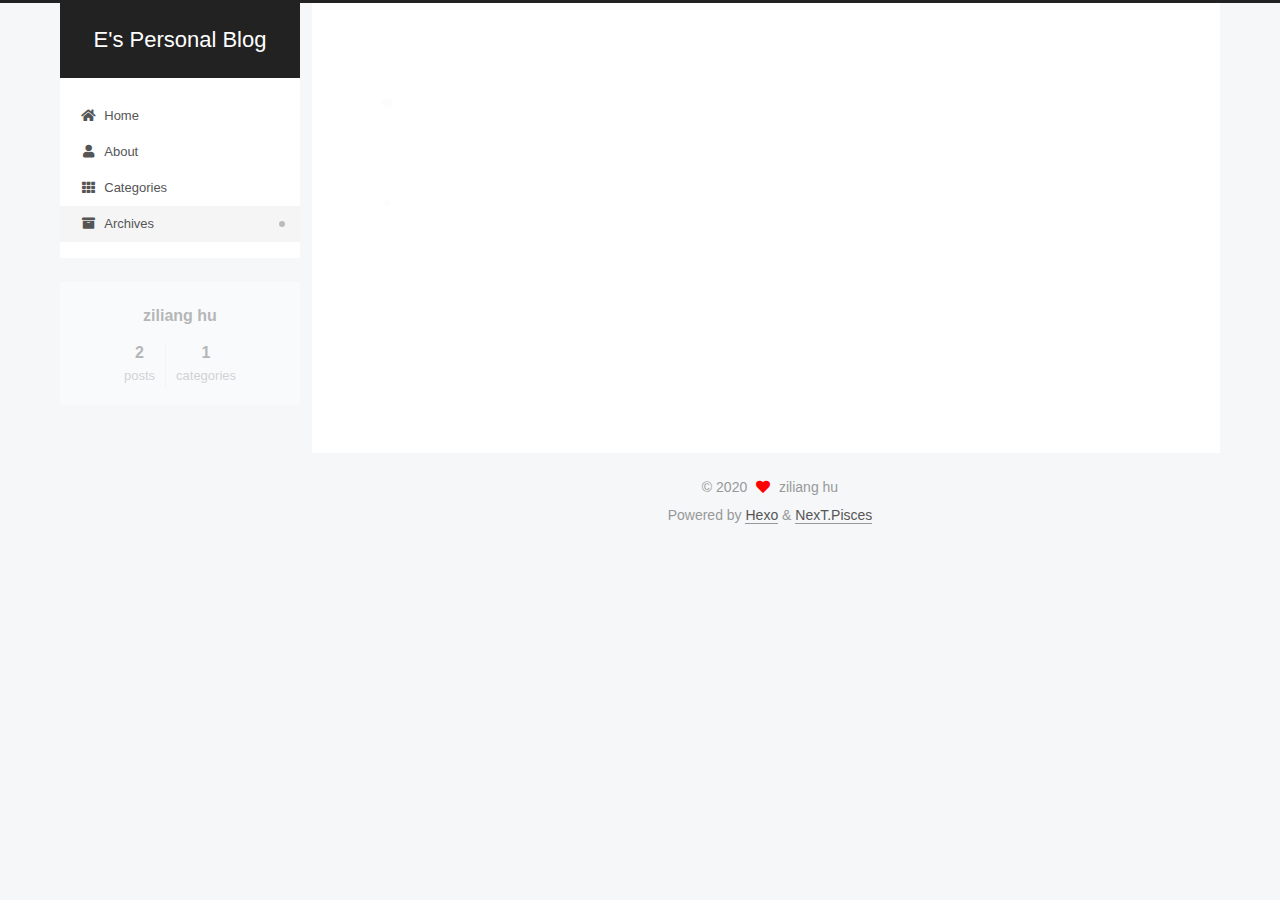
==== commit 1559d93e: "Site updated: 2020-05-20 14:14:44" ====
--- a/archives/index.html
+++ b/archives/index.html
@@ -21,11 +21,11 @@
   </script>
 
   <meta property="og:type" content="website">
-<meta property="og:title" content="Hexo">
+<meta property="og:title" content="E&#39;s Personal Blog">
 <meta property="og:url" content="http://yoursite.com/archives/index.html">
-<meta property="og:site_name" content="Hexo">
+<meta property="og:site_name" content="E&#39;s Personal Blog">
 <meta property="og:locale" content="en_US">
-<meta property="article:author" content="John Doe">
+<meta property="article:author" content="ziliang hu">
 <meta name="twitter:card" content="summary">
 
 <link rel="canonical" href="http://yoursite.com/archives/">
@@ -41,7 +41,7 @@
   };
 </script>
 
-  <title>Archive | Hexo</title>
+  <title>Archive | E's Personal Blog</title>
   
 
 
@@ -92,7 +92,7 @@
 
     <a href="/" class="brand" rel="start">
       <span class="logo-line-before"><i></i></span>
-      <h1 class="site-title">Hexo</h1>
+      <h1 class="site-title">E's Personal Blog</h1>
       <span class="logo-line-after"><i></i></span>
     </a>
   </div>
@@ -270,7 +270,7 @@
 
       <div class="site-overview-wrap sidebar-panel">
         <div class="site-author motion-element" itemprop="author" itemscope itemtype="http://schema.org/Person">
-  <p class="site-author-name" itemprop="name">John Doe</p>
+  <p class="site-author-name" itemprop="name">ziliang hu</p>
   <div class="site-description" itemprop="description"></div>
 </div>
 <div class="site-state-wrap motion-element">
@@ -316,7 +316,7 @@
   <span class="with-love">
     <i class="fa fa-heart"></i>
   </span>
-  <span class="author" itemprop="copyrightHolder">John Doe</span>
+  <span class="author" itemprop="copyrightHolder">ziliang hu</span>
 </div>
   <div class="powered-by">Powered by <a href="https://hexo.io/" class="theme-link" rel="noopener" target="_blank">Hexo</a> & <a href="https://pisces.theme-next.org/" class="theme-link" rel="noopener" target="_blank">NexT.Pisces</a>
   </div>
--- a/css/main.css
+++ b/css/main.css
@@ -1168,7 +1168,7 @@
 }
 .links-of-author a::before,
 .links-of-author span.exturl::before {
-  background: #ecc20f;
+  background: #4960ff;
   border-radius: 50%;
   content: ' ';
   display: inline-block;
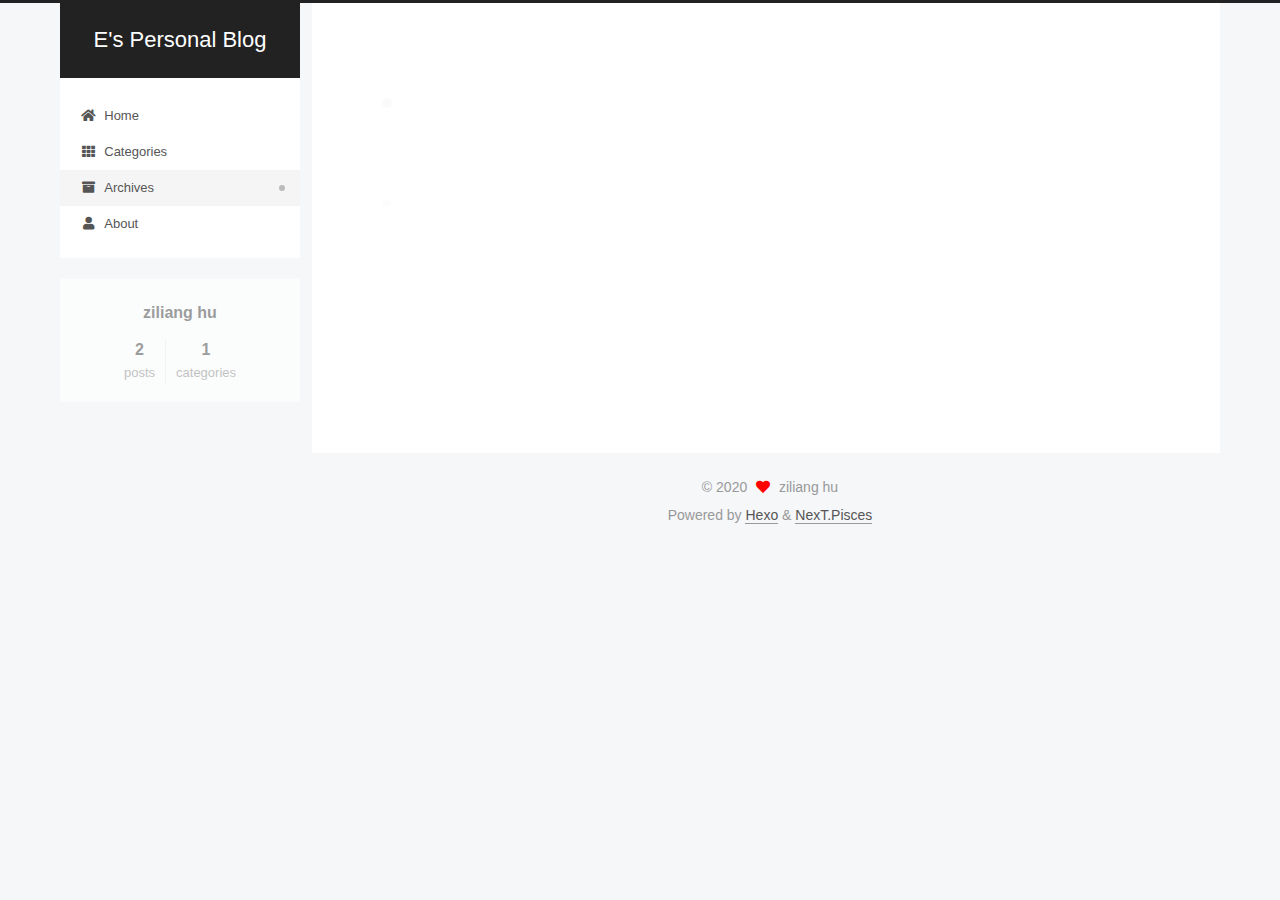
==== commit f854f7da: "Site updated: 2020-05-20 14:17:08" ====
--- a/archives/index.html
+++ b/archives/index.html
@@ -113,11 +113,6 @@
     <a href="/" rel="section"><i class="fa fa-home fa-fw"></i>Home</a>
 
   </li>
-        <li class="menu-item menu-item-about">
-
-    <a href="/about/" rel="section"><i class="fa fa-user fa-fw"></i>About</a>
-
-  </li>
         <li class="menu-item menu-item-categories">
 
     <a href="/categories/" rel="section"><i class="fa fa-th fa-fw"></i>Categories</a>
@@ -126,6 +121,11 @@
         <li class="menu-item menu-item-archives">
 
     <a href="/archives/" rel="section"><i class="fa fa-archive fa-fw"></i>Archives</a>
+
+  </li>
+        <li class="menu-item menu-item-about">
+
+    <a href="/about/" rel="section"><i class="fa fa-user fa-fw"></i>About</a>
 
   </li>
   </ul>
